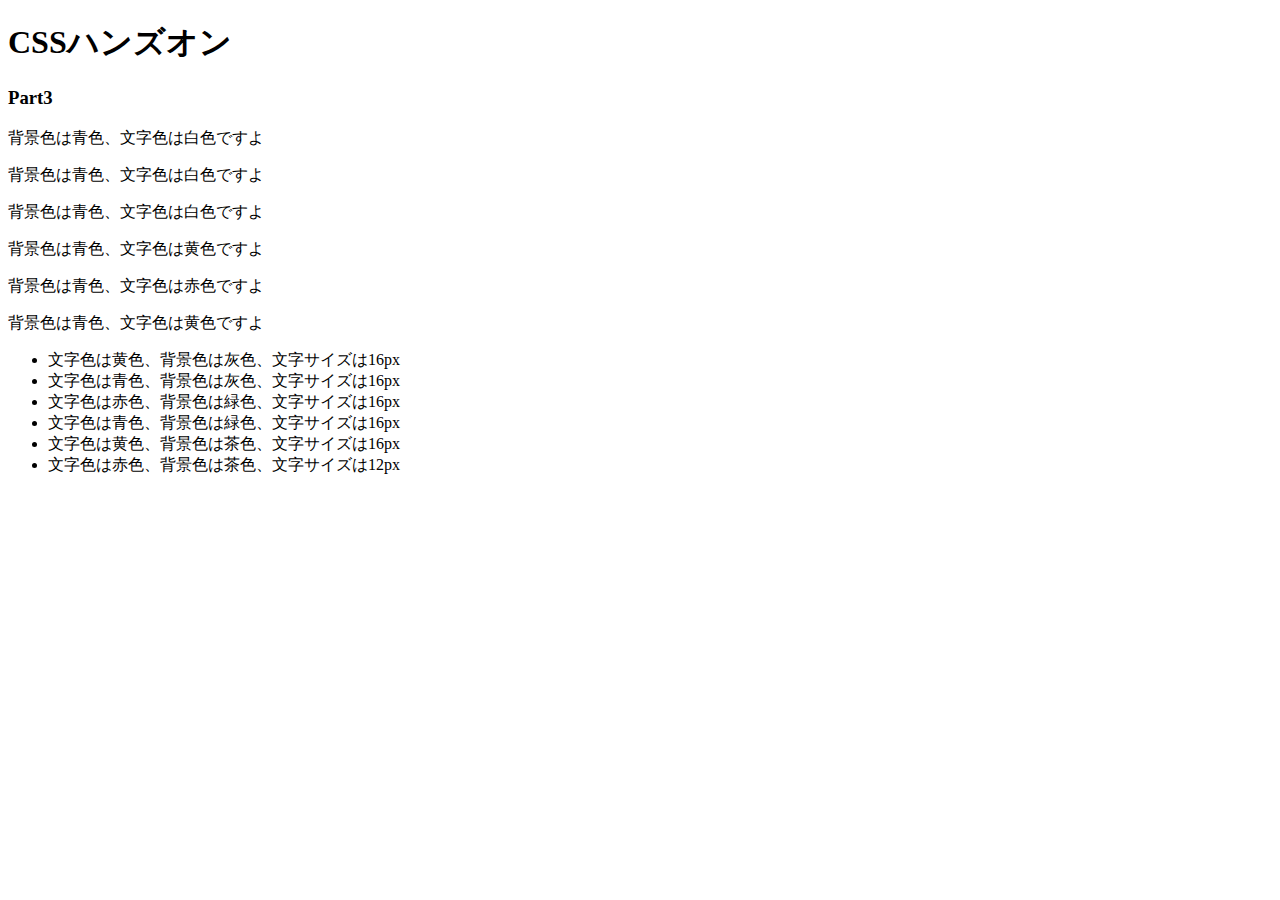
==== 03.id属性とclass属性/index.html @ c82357cf "Part1 CSSの基本を知ろう" ====
<!DOCTYPE html>
<html lang="ja">
<head>
  <meta charset="UTF-8" />
  <link rel="stylesheet" href="styles.css" />
  <title>Document</title>
</head>
<body>
  <h1>CSSハンズオン</h1>
  <h3>Part3</h3>
  <p>背景色は青色、文字色は白色ですよ</p>
  <p>背景色は青色、文字色は白色ですよ</p>
  <p>背景色は青色、文字色は白色ですよ</p>
  <p>背景色は青色、文字色は黄色ですよ</p>
  <p>背景色は青色、文字色は赤色ですよ</p>
  <p>背景色は青色、文字色は黄色ですよ</p>
  <ul>
    <li>文字色は黄色、背景色は灰色、文字サイズは16px</li>
    <li>文字色は青色、背景色は灰色、文字サイズは16px</li>
    <li>文字色は赤色、背景色は緑色、文字サイズは16px</li>
    <li>文字色は青色、背景色は緑色、文字サイズは16px</li>
    <li>文字色は黄色、背景色は茶色、文字サイズは16px</li>
    <li>文字色は赤色、背景色は茶色、文字サイズは12px</li>
  </ul>
</body>
</html>
---- 03.id属性とclass属性/styles.css ----
/* 6つのp要素に適用するスタイルを宣言 */

/* 6つのli要素に適用するスタイルを宣言 */
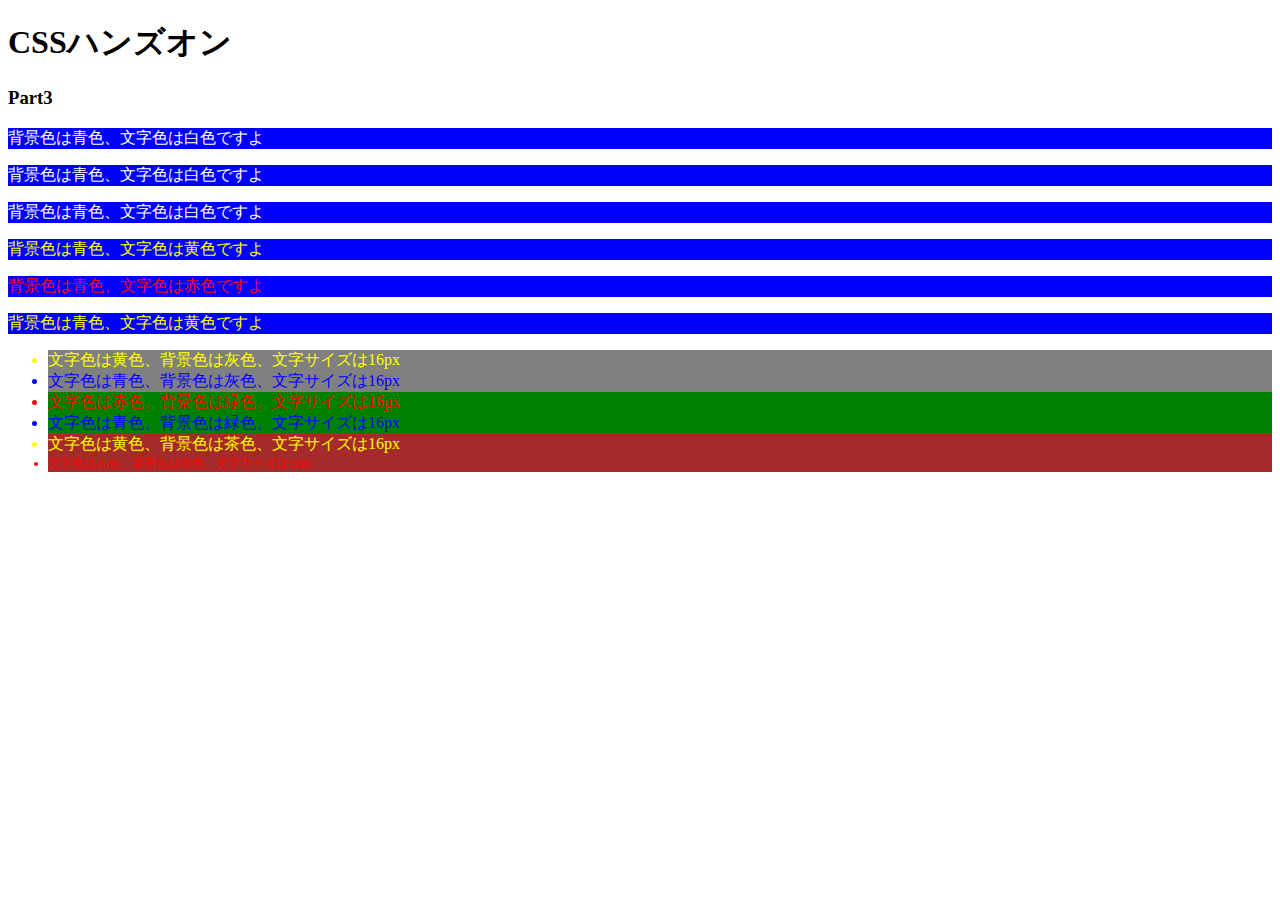
==== commit 362db096: "Part3 id属性とclass属性" ====
--- a/03.id属性とclass属性/index.html
+++ b/03.id属性とclass属性/index.html
@@ -11,16 +11,16 @@
   <p>背景色は青色、文字色は白色ですよ</p>
   <p>背景色は青色、文字色は白色ですよ</p>
   <p>背景色は青色、文字色は白色ですよ</p>
-  <p>背景色は青色、文字色は黄色ですよ</p>
-  <p>背景色は青色、文字色は赤色ですよ</p>
-  <p>背景色は青色、文字色は黄色ですよ</p>
+  <p class="yellow">背景色は青色、文字色は黄色ですよ</p>
+  <p class="red">背景色は青色、文字色は赤色ですよ</p>
+  <p class="yellow">背景色は青色、文字色は黄色ですよ</p>
   <ul>
-    <li>文字色は黄色、背景色は灰色、文字サイズは16px</li>
-    <li>文字色は青色、背景色は灰色、文字サイズは16px</li>
-    <li>文字色は赤色、背景色は緑色、文字サイズは16px</li>
-    <li>文字色は青色、背景色は緑色、文字サイズは16px</li>
-    <li>文字色は黄色、背景色は茶色、文字サイズは16px</li>
-    <li>文字色は赤色、背景色は茶色、文字サイズは12px</li>
+    <li class="yellow back-gray">文字色は黄色、背景色は灰色、文字サイズは16px</li>
+    <li class="blue back-gray">文字色は青色、背景色は灰色、文字サイズは16px</li>
+    <li class="red back-green">文字色は赤色、背景色は緑色、文字サイズは16px</li>
+    <li class="blue back-green">文字色は青色、背景色は緑色、文字サイズは16px</li>
+    <li class="yellow back-brown">文字色は黄色、背景色は茶色、文字サイズは16px</li>
+    <li class="red font-12 back-brown">文字色は赤色、背景色は茶色、文字サイズは12px</li>
   </ul>
 </body>
 </html>--- a/03.id属性とclass属性/styles.css
+++ b/03.id属性とclass属性/styles.css
@@ -1,3 +1,30 @@
 /* 6つのp要素に適用するスタイルを宣言 */
-
+p{
+    color: white;
+    background-color: blue;
+}
+.yellow{
+    color: yellow;
+}
+.red{
+    color: red;
+}
 /* 6つのli要素に適用するスタイルを宣言 */
+li{
+    font-size: 16px;
+}
+.blue{
+    color: blue;
+}
+.back-gray{
+    background-color: gray;
+}
+.back-green{
+    background-color: green;
+}
+.back-brown{
+    background-color: brown;
+}
+.font-12{
+    font-size: 12px;
+}